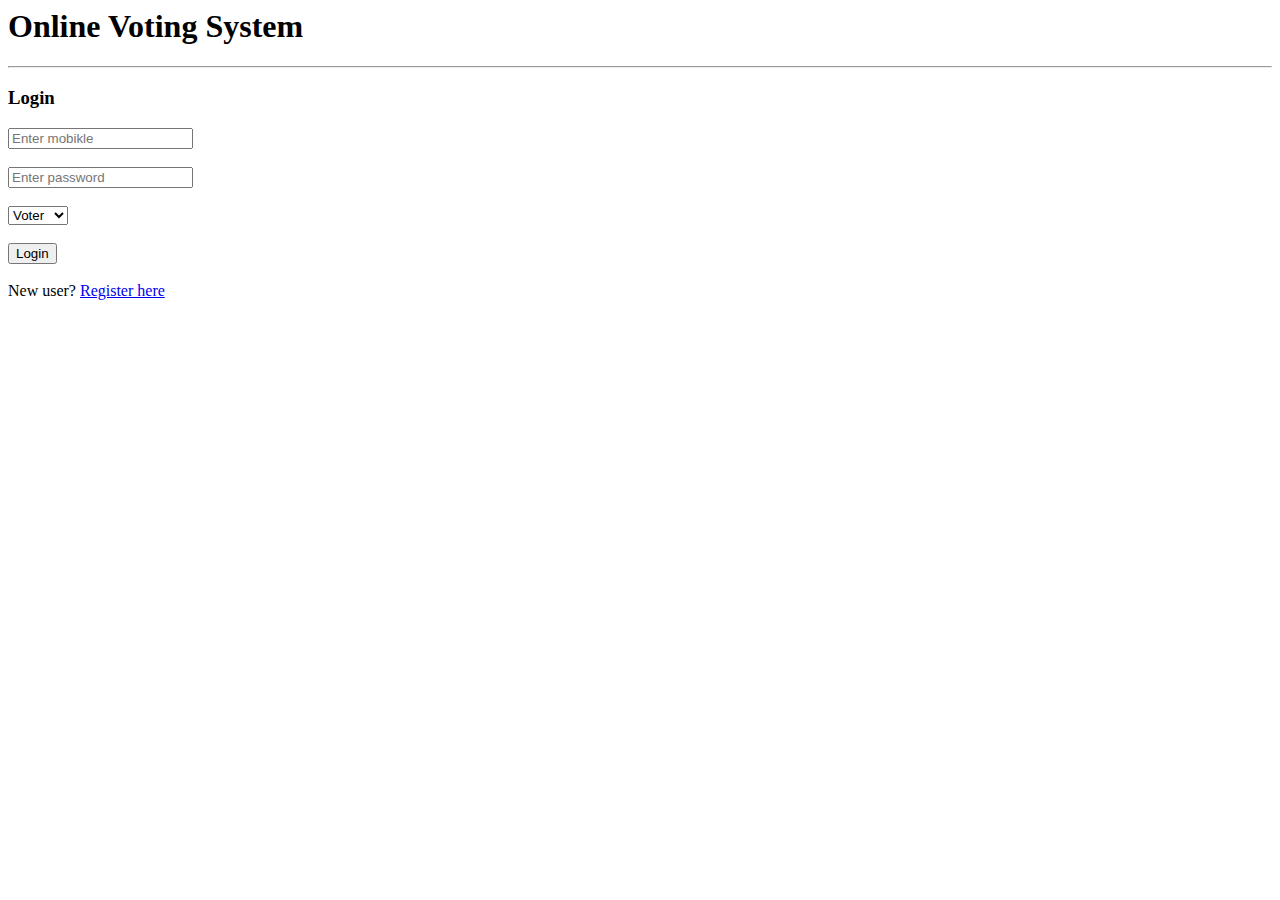
==== index.html @ b534b89f "index.html updated" ====
<html>
    <head>
        <title>Online Voting System</title>
    </head>
    <body>
        <h1>Online Voting System</h1>
        <hr>

        <form action="#">
            <h3>Login</h3>
            <input type="number" name="mobile" placeholder="Enter mobikle"><br><br>
            <input type="password" name="password" placeholder="Enter password"><br><br>
            <select name="role">
                <option value="1">Voter</option>
                <option value="2">Group</option>
            </select><br><br>
            <button>Login</button><br><br>
            New user? <a href="#">Register here</a>
        </form>
    </body>
</html>
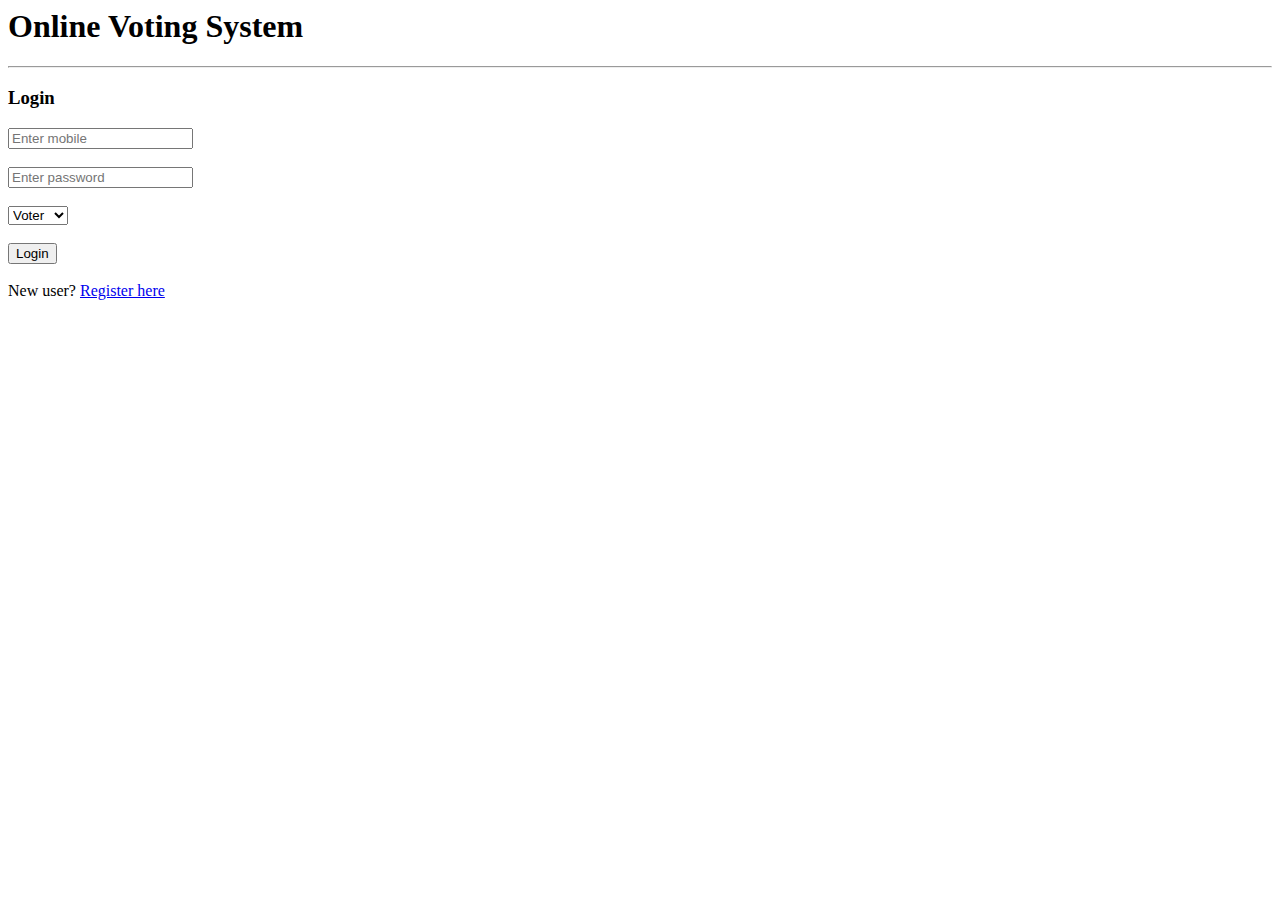
==== commit f91aa53c: "value of palceholder updated" ====
--- a/index.html
+++ b/index.html
@@ -8,7 +8,7 @@
 
         <form action="#">
             <h3>Login</h3>
-            <input type="number" name="mobile" placeholder="Enter mobikle"><br><br>
+            <input type="number" name="mobile" placeholder="Enter mobile"><br><br>
             <input type="password" name="password" placeholder="Enter password"><br><br>
             <select name="role">
                 <option value="1">Voter</option>
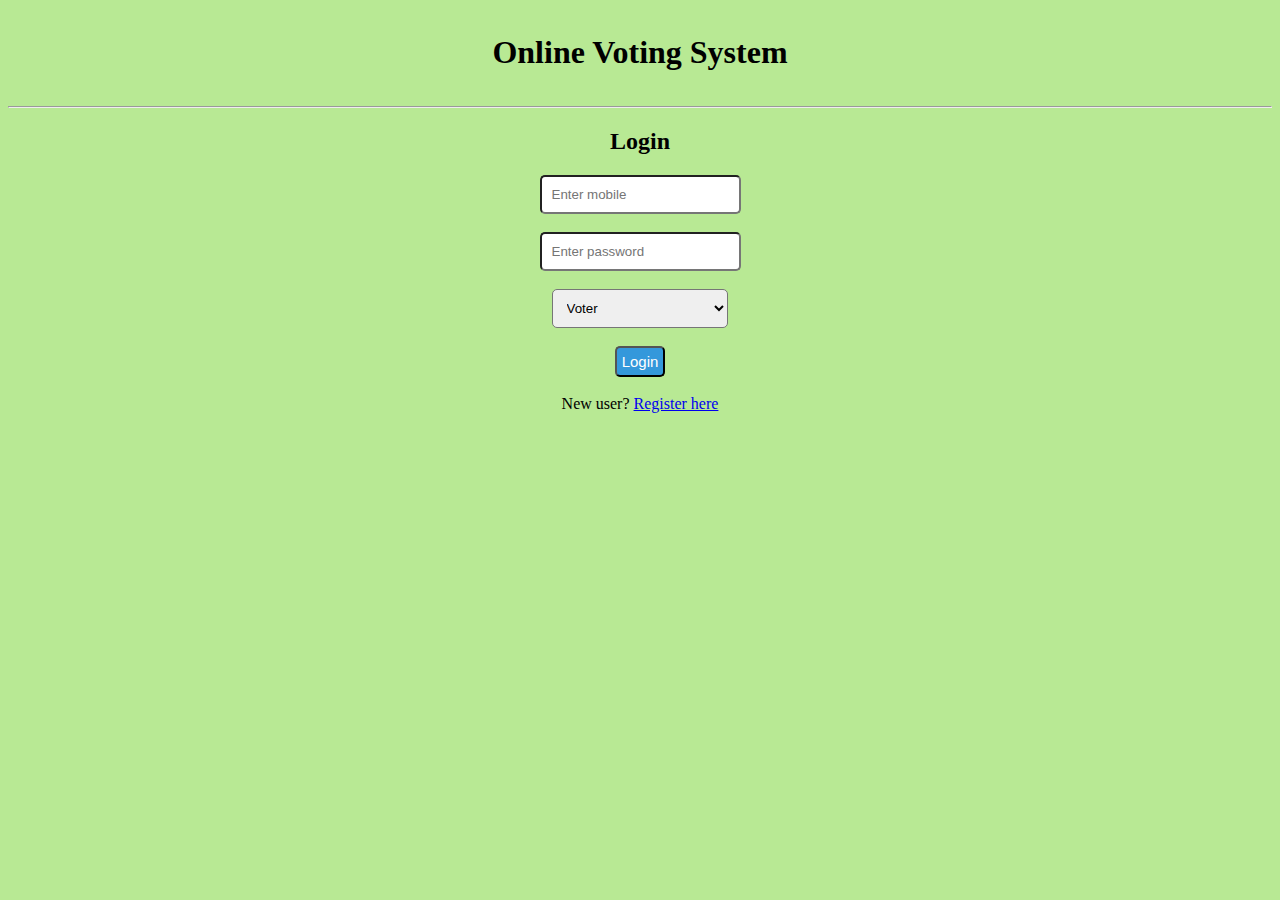
==== commit cd1a2fb6: "style applied to index.html" ====
--- a/index.html
+++ b/index.html
@@ -1,21 +1,26 @@
 <html>
     <head>
         <title>Online Voting System</title>
+        <link rel="stylesheet" href="css/stylesheet.css">
     </head>
     <body>
-        <h1>Online Voting System</h1>
+        <div id="headerSection">
+            <h1>Online Voting System</h1>
+        </div>
         <hr>
 
-        <form action="#">
-            <h3>Login</h3>
-            <input type="number" name="mobile" placeholder="Enter mobile"><br><br>
-            <input type="password" name="password" placeholder="Enter password"><br><br>
-            <select name="role">
-                <option value="1">Voter</option>
-                <option value="2">Group</option>
-            </select><br><br>
-            <button>Login</button><br><br>
-            New user? <a href="#">Register here</a>
-        </form>
+        <div id="bodysection">
+            <form action="#">
+                <h2>Login</h2>
+                <input type="number" name="mobile" placeholder="Enter mobile"><br><br>
+                <input type="password" name="password" placeholder="Enter password"><br><br>
+                <select id="dropbox" name="role">
+                    <option value="1">Voter</option>
+                    <option value="2">Group</option>
+                </select><br><br>
+                <button id="loginbtn">Login</button><br><br>
+                New user? <a href="routes/register.html">Register here</a>
+            </form>
+        </div>
     </body>
 </html>--- a/css/stylesheet.css
+++ b/css/stylesheet.css
@@ -0,0 +1,31 @@
+body{
+    text-align: center;
+    background-color: #b8e994;
+}
+
+#headerSection{
+    padding: 5px;
+}
+
+#headerSection h1{
+    font-family: cursive;
+}
+
+input{
+    padding: 10px;
+    border-radius: 5px;
+}
+
+#dropbox {
+    padding: 10px;
+    border-radius: 5px;
+    width: 14%;
+}
+
+#loginbtn{
+    padding: 5px;
+    font-size: 15px;
+    border-radius: 5px;
+    background-color: #3498db;
+    color: white;
+}